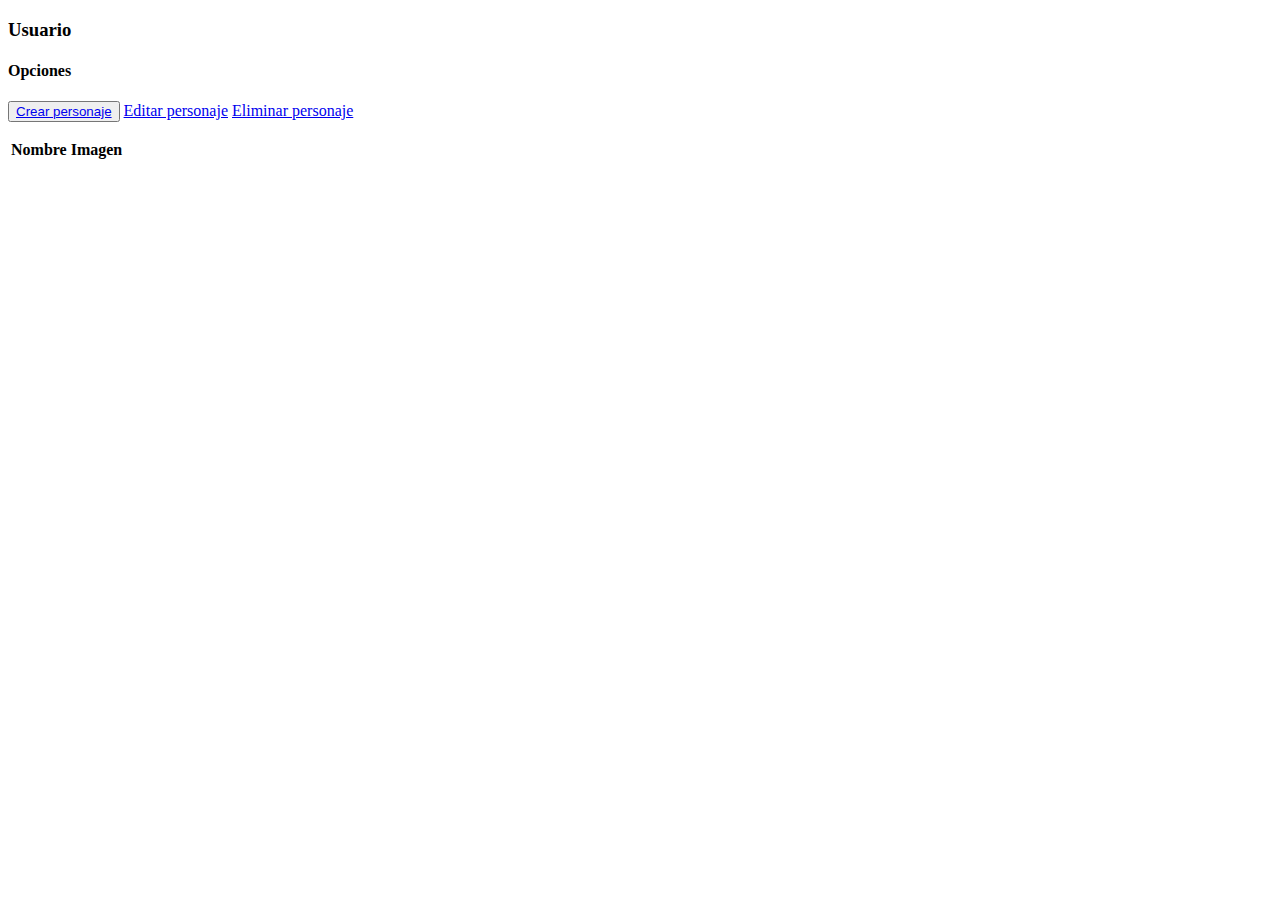
==== exp/src/main/resources/templates/characters.html @ 273c8465 "changing links" ====
<!DOCTYPE html>
<html lang="en" xmlns:th="http://www.thymeleaf.org" xmlns:sec="http://www.thymeleaf.org/extras/spring-security">

<head>
    <meta charset="UTF-8">
    <meta http-equiv="X-UA-Compatible" content="IE=edge">
    <meta name="viewport" content="width=device-width, initial-scale=1.0">
    <title>Dashboard</title>
    <link href="https://cdn.jsdelivr.net/npm/bootstrap@5.1.2/dist/css/bootstrap.min.css" rel="stylesheet"
        integrity="sha384-uWxY/CJNBR+1zjPWmfnSnVxwRheevXITnMqoEIeG1LJrdI0GlVs/9cVSyPYXdcSF" crossorigin="anonymous">
    <link rel="stylesheet" href="/exp/src/main/resources/static/css.css">
</head>

<body>
    <div class="panel">

        <div class="userName">
            <h3>Usuario</h3>
            <h2 th:if="${session.usuariosession} != null" th:text="${session.usuariosession.nombre}"></h2>
        </div>
        <div class="container-fluid">
            <h4>Opciones</h4>
            <button type="button" class="btn btn-dark"><a href="/characters/createCharacter">Crear
                    personaje</a></button>


            <a href="/characters/editCharacter">Editar personaje</a>

            <a href="/characters/deleteCharacter">Eliminar personaje</a>

            <p th:if="${mensaje != null}" th:text="${mensaje}"></p>
        </div>
        <div>
            <table class="table table-dark table-hover table-striped">
                <thead>
                    <tr>
                        <th>Nombre</th>
                        <th>Imagen</th>
                    </tr>
                </thead>

                <body>
                    <tr th:each="Personaje : ${listaPersonajes}">
                        <td th:text="${Personaje.nombre}"></td>
                        <td><img th:src="@{/Imagen/load/__${Personaje.Imagen.id}__}" style="width: auto; height: 60px;">
                        </td>
                    </tr>
                </body>
                <table>
        </div>

    </div>

</body>

</html>
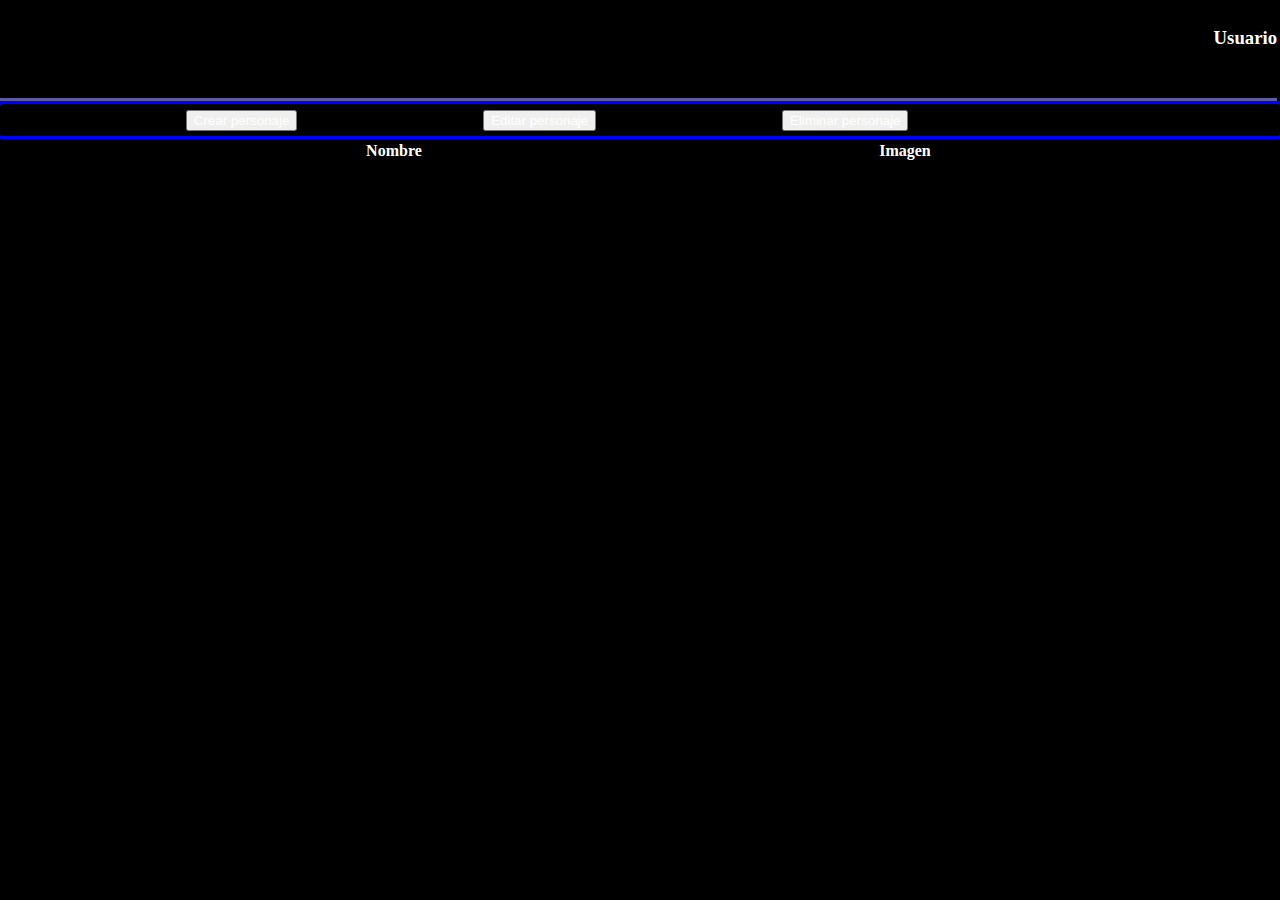
==== commit d77c1595: "agregar pelicula a personaje" ====
--- a/exp/src/main/resources/templates/characters.html
+++ b/exp/src/main/resources/templates/characters.html
@@ -5,28 +5,66 @@
     <meta charset="UTF-8">
     <meta http-equiv="X-UA-Compatible" content="IE=edge">
     <meta name="viewport" content="width=device-width, initial-scale=1.0">
-    <title>Dashboard</title>
+    <title>Characters</title>
     <link href="https://cdn.jsdelivr.net/npm/bootstrap@5.1.2/dist/css/bootstrap.min.css" rel="stylesheet"
         integrity="sha384-uWxY/CJNBR+1zjPWmfnSnVxwRheevXITnMqoEIeG1LJrdI0GlVs/9cVSyPYXdcSF" crossorigin="anonymous">
-    <link rel="stylesheet" href="/exp/src/main/resources/static/css.css">
+    <style>
+        body {
+            background-color: #000000;
+            color: #FFFFFC;
+            display: flex;
+            align-items: center;
+            justify-content: center;
+        }
+
+        a {
+            color: #FFFFFC;
+            text-decoration: none;
+        }
+
+        .userbar {
+            height: 10vh;
+            width: 100vw;
+            display: flex;
+            flex-direction: row;
+            justify-content: end;
+            border-bottom: 3px solid #5F5AA2;
+        }
+
+        .container {
+            border: 3px solid blue;
+            border-radius: 5px;
+            width: 100vw;
+            display: flex;
+            flex-direction: row;
+            align-items: center;
+            text-align: center;
+            justify-content: space-evenly;
+            margin: 0, 0, 30px, 30px;
+        }
+
+        .table {
+            margin: auto;
+            width: 80vw;
+        }
+    </style>
 </head>
 
 <body>
     <div class="panel">
-
-        <div class="userName">
+        <div class="userbar">
             <h3>Usuario</h3>
             <h2 th:if="${session.usuariosession} != null" th:text="${session.usuariosession.nombre}"></h2>
         </div>
-        <div class="container-fluid">
-            <h4>Opciones</h4>
-            <button type="button" class="btn btn-dark"><a href="/characters/createCharacter">Crear
+        <div class="container">
+            <button type="button" class="btn btn-primary"><a href="/characters/createCharacter">Crear
                     personaje</a></button>
 
+            <button type="button" class="btn btn-primary"><a href="/characters/editCharacter">Editar
+                    personaje</a></button>
 
-            <a href="/characters/editCharacter">Editar personaje</a>
-
-            <a href="/characters/deleteCharacter">Eliminar personaje</a>
+            <button type="button" class="btn btn-primary"><a href="/characters/deleteCharacter">Eliminar
+                    personaje</a></button>
 
             <p th:if="${mensaje != null}" th:text="${mensaje}"></p>
         </div>
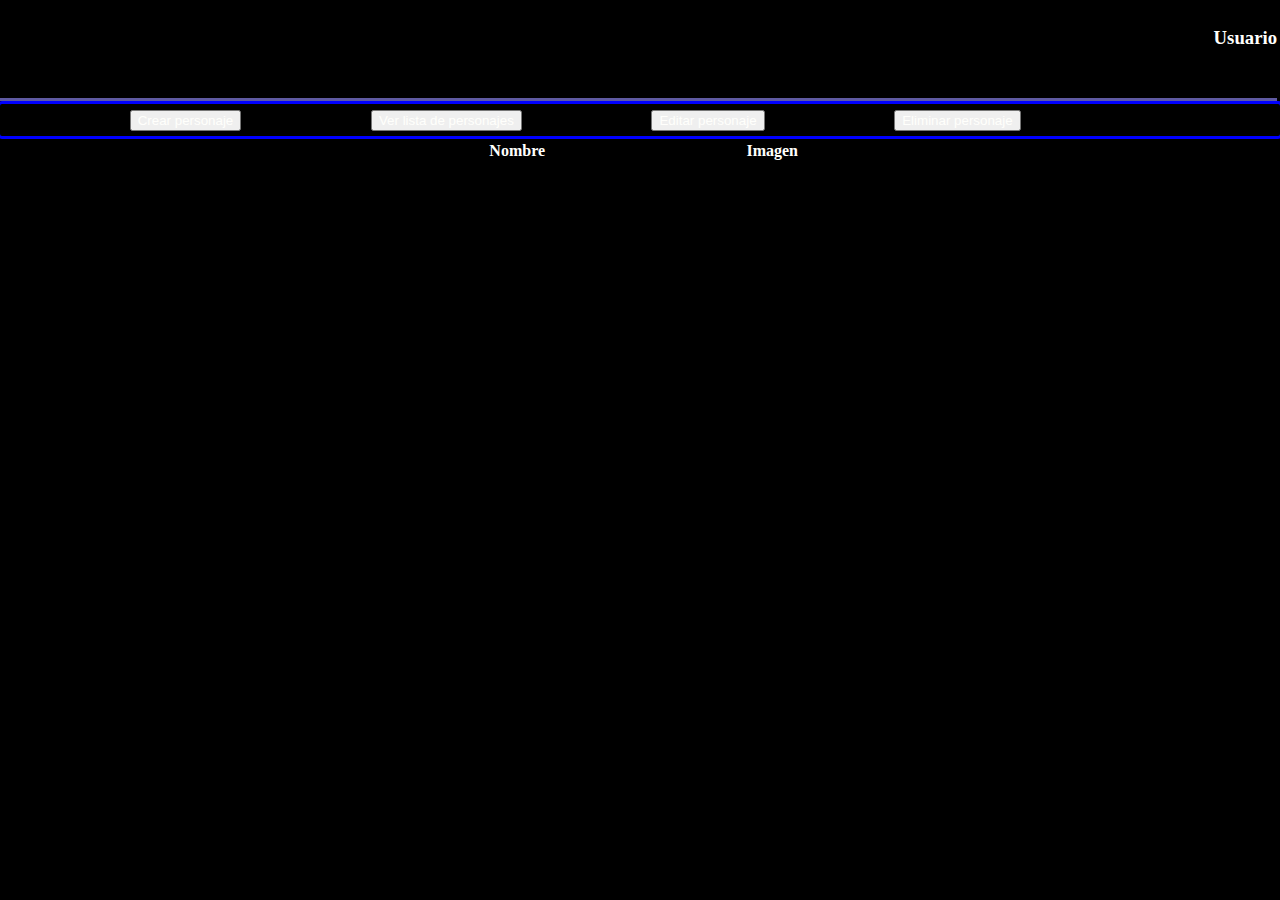
==== commit 96e0713a: "character search by age on char list" ====
--- a/exp/src/main/resources/templates/characters.html
+++ b/exp/src/main/resources/templates/characters.html
@@ -45,7 +45,7 @@
 
         .table {
             margin: auto;
-            width: 80vw;
+            width: 40vw;
         }
     </style>
 </head>
@@ -59,6 +59,9 @@
         <div class="container">
             <button type="button" class="btn btn-primary"><a href="/characters/createCharacter">Crear
                     personaje</a></button>
+                    
+        <button type="button" class="btn btn-primary"><a href="/characters/listCharacter">Ver lista de
+                    personajes</a></button>
 
             <button type="button" class="btn btn-primary"><a href="/characters/editCharacter">Editar
                     personaje</a></button>
@@ -80,7 +83,7 @@
                 <body>
                     <tr th:each="Personaje : ${listaPersonajes}">
                         <td th:text="${Personaje.nombre}"></td>
-                        <td><img th:src="@{/Imagen/load/__${Personaje.Imagen.id}__}" style="width: auto; height: 60px;">
+                        <td><img th:src="@{/Imagen/load/__${Personaje.Imagen.id}__}" style="width: auto; max-height: 160px;">
                         </td>
                     </tr>
                 </body>
